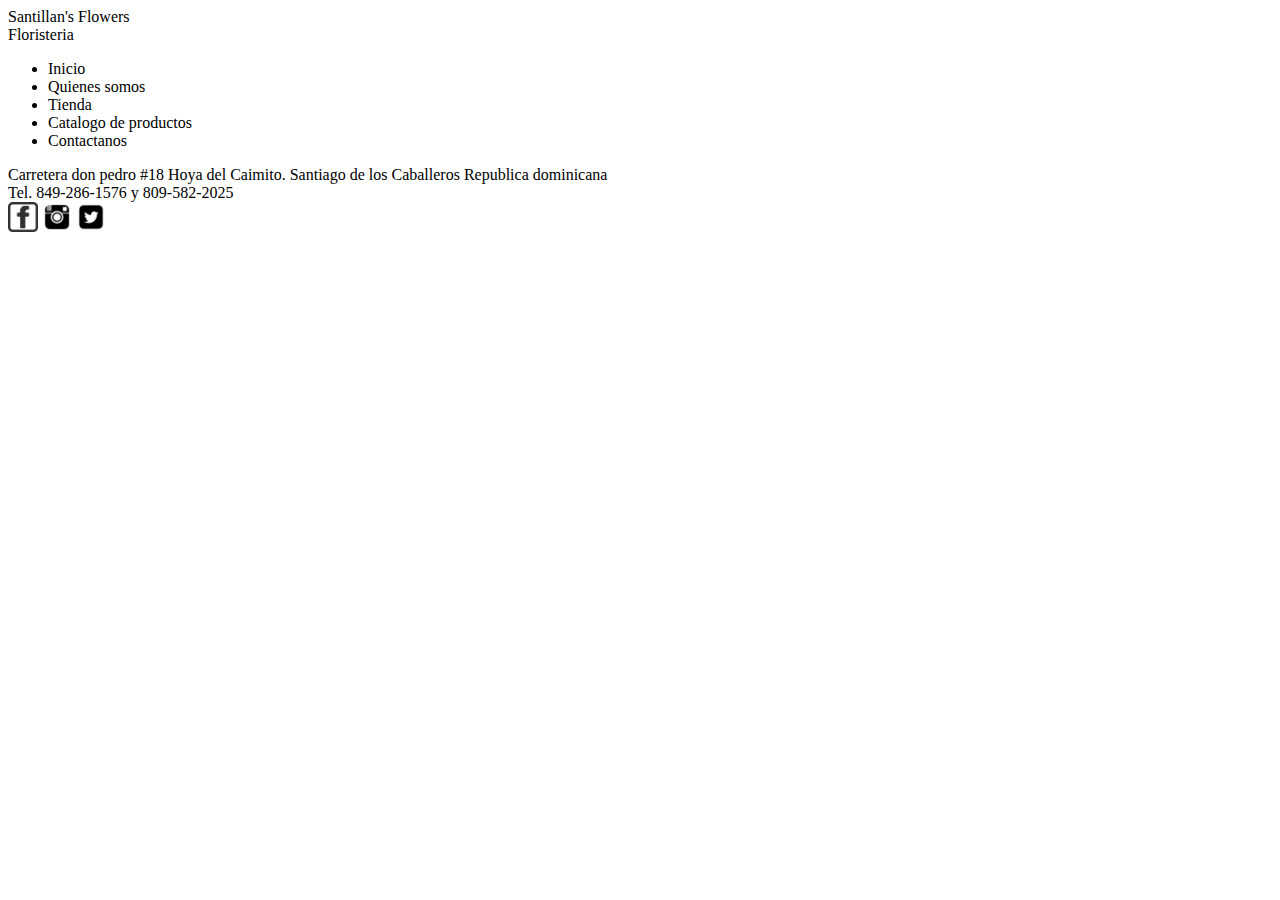
==== public_html/Coctactanos.html @ 6432fac5 "Aplicando estilos al index y creando pagina de contactanos" ====
<!DOCTYPE html>
<!--
To change this license header, choose License Headers in Project Properties.
To change this template file, choose Tools | Templates
and open the template in the editor.
-->
<html>
    <head>
        <title>TODO supply a title</title>
        <meta charset="UTF-8">
        <meta name="viewport" content="width=device-width, initial-scale=1.0">
    </head>
    <body>
              <div id="cabecera">
    Santillan's Flowers</br>
    Floristeria
    </div>
        <div id="menu">
            <ul>
                <li>Inicio</li>
                <li>Quienes somos</li>
                <li>Tienda</li>
                <li>Catalogo de productos</li>
                <li>Contactanos</li>
            </ul>
            </div>
        <div id="formulario">
        </div>
        
         <div id="pie">
            Carretera don pedro #18 Hoya del Caimito. Santiago de los Caballeros Republica dominicana<br/>
            Tel. 849-286-1576 y 809-582-2025<br/>
            <img src="Imagenes/facebooklogo.png" width="30" height="30" alt=""/>
            <img src="Imagenes/Instagramlogo.png"  width="30" height="30" alt=""/>
            <img src="Imagenes/Twitterlogo.png" width="30" height="30" alt=""/>
        </div>
    </body>
</html>
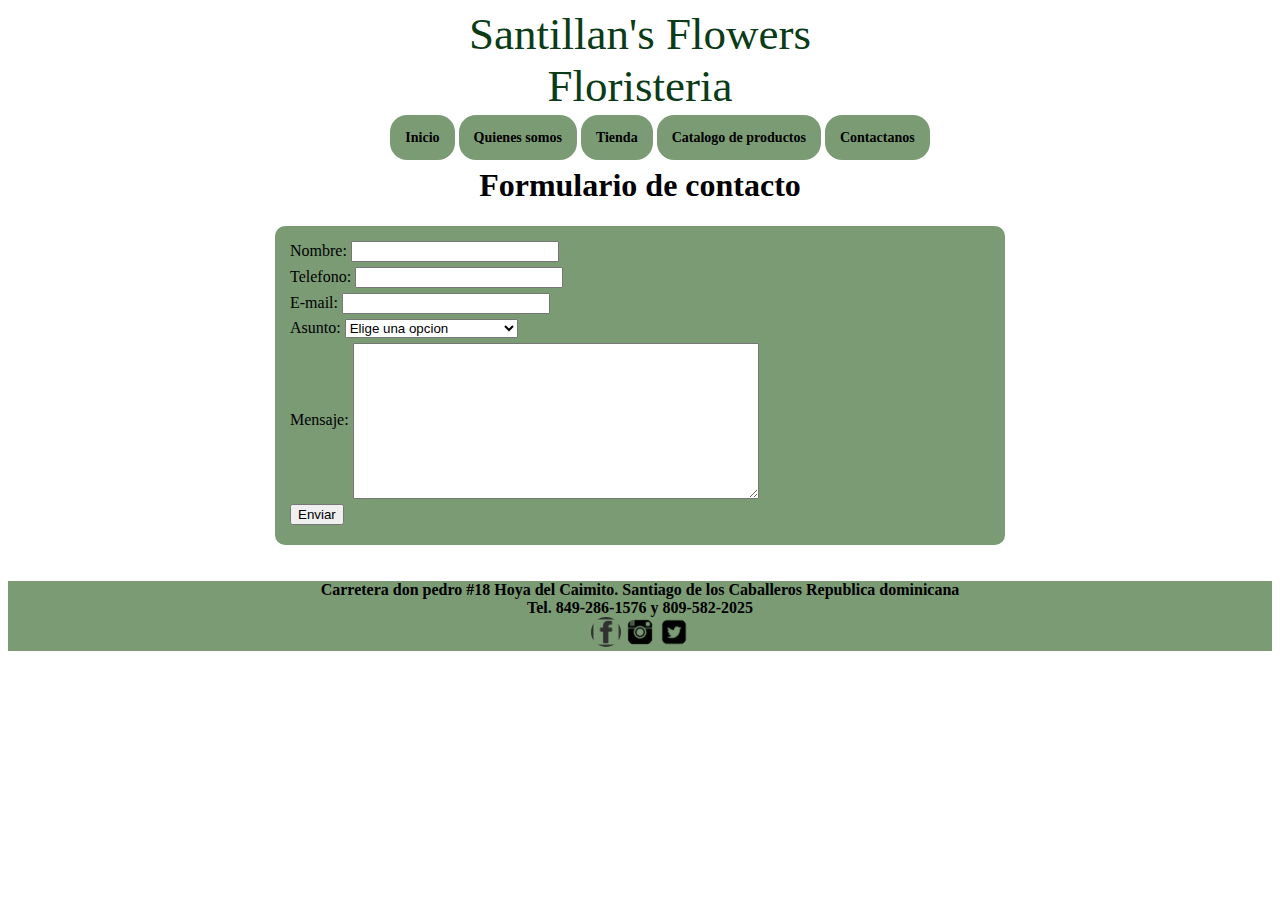
==== commit dd49465f: "Aplicando estilos al formulario" ====
--- a/public_html/Coctactanos.html
+++ b/public_html/Coctactanos.html
@@ -9,6 +9,7 @@
         <title>TODO supply a title</title>
         <meta charset="UTF-8">
         <meta name="viewport" content="width=device-width, initial-scale=1.0">
+        <link href="css/Estilos.css" rel="stylesheet" type="text/css"/>
     </head>
     <body>
               <div id="cabecera">
@@ -25,8 +26,43 @@
             </ul>
             </div>
         <div id="formulario">
+            <h1>Formulario de contacto</h1>
+            <form>
+                <div>
+                <label for="nombre"> Nombre: </label>
+                <input type="text" id="nombre"/>
+                </div>
+                <div>
+                <label for="Telefono"> Telefono: </label>
+                <input type="text" id="Telefono"/>
+                </div>
+                <div>
+                <label for="Correo"> E-mail: </label>
+                <input type="email" id="correo"/>
+                </div>
+                <div>
+                <label for="asunto"> Asunto: </label>
+                <select id="asunto" name="asunto">
+                    <option value="Elige una opcion" selected="selected"> Elige una opcion</option> 
+                    <option value="Informacion"> Informacion</option> 
+                    <option value="Cotizacion" >  Cotizacion</option>
+                    <option value="Solicitar cotizacion" > Solicitar cotizacion</option>
+                    <option value="Realizar una reclamacion"> Realizar una reclamacion</option>
+                    <option value="Otro"> Otro</option>
+                </select>
+                </div>
+                
+                <div>
+                    <label for="mensaje">Mensaje: </label>
+                    <textarea id="msg" cols="80" rows="10"></textarea>
+                </div>
+                <div class="boton">
+                    <button type="submit">Enviar</button>
+                </div>
+            </form>
         </div>
-        
+        <br/>
+        <br/>
          <div id="pie">
             Carretera don pedro #18 Hoya del Caimito. Santiago de los Caballeros Republica dominicana<br/>
             Tel. 849-286-1576 y 809-582-2025<br/>
--- a/public_html/css/Estilos.css
+++ b/public_html/css/Estilos.css
@@ -0,0 +1,74 @@
+/*
+To change this license header, choose License Headers in Project Properties.
+To change this template file, choose Tools | Templates
+and open the template in the editor.
+*/
+/* 
+    Created on : Mar 5, 2018, 7:06:12 PM
+    Author     : 00140418
+*/
+
+#cabecera{
+    font-family: Forte;
+    font-size: 45px;
+    color: #0B3B17;
+    text-align: center;
+}
+ul li{
+    list-style-type: none;
+    display:inline;
+    font-size: 14px;
+    font-weight: bold;
+    font-family: Forte;
+    background: #7B9B75;
+    padding: 15px;
+    border-radius: 17px;
+}
+
+#menu{
+    text-align: center;
+}
+
+img{
+    border-radius: 15px;
+}
+#cuerpo{
+    text-align: center;
+    font-family: Haettenschweiler;
+    font-size: 20px;
+    color: #0B3B17;
+}
+#pie{
+    background: #7B9B75;
+    text-align: center;
+    font-weight: bold;
+    
+}
+form{
+    margin: 0 auto;
+    width:700px;
+    background: #7B9B75;
+    padding: 15px;
+    border-radius: 10px;
+   
+}
+h1{
+    text-align: center;
+}
+form div{
+    margin-bottom: 5px;
+    
+}
+label{
+    font-family: Forte;
+    width: 100px;
+    text-align: right;
+    display: inline;
+}
+input{
+    width: 200px;
+}
+textArea{
+    width: 400px; 
+    vertical-align: middle;
+}
